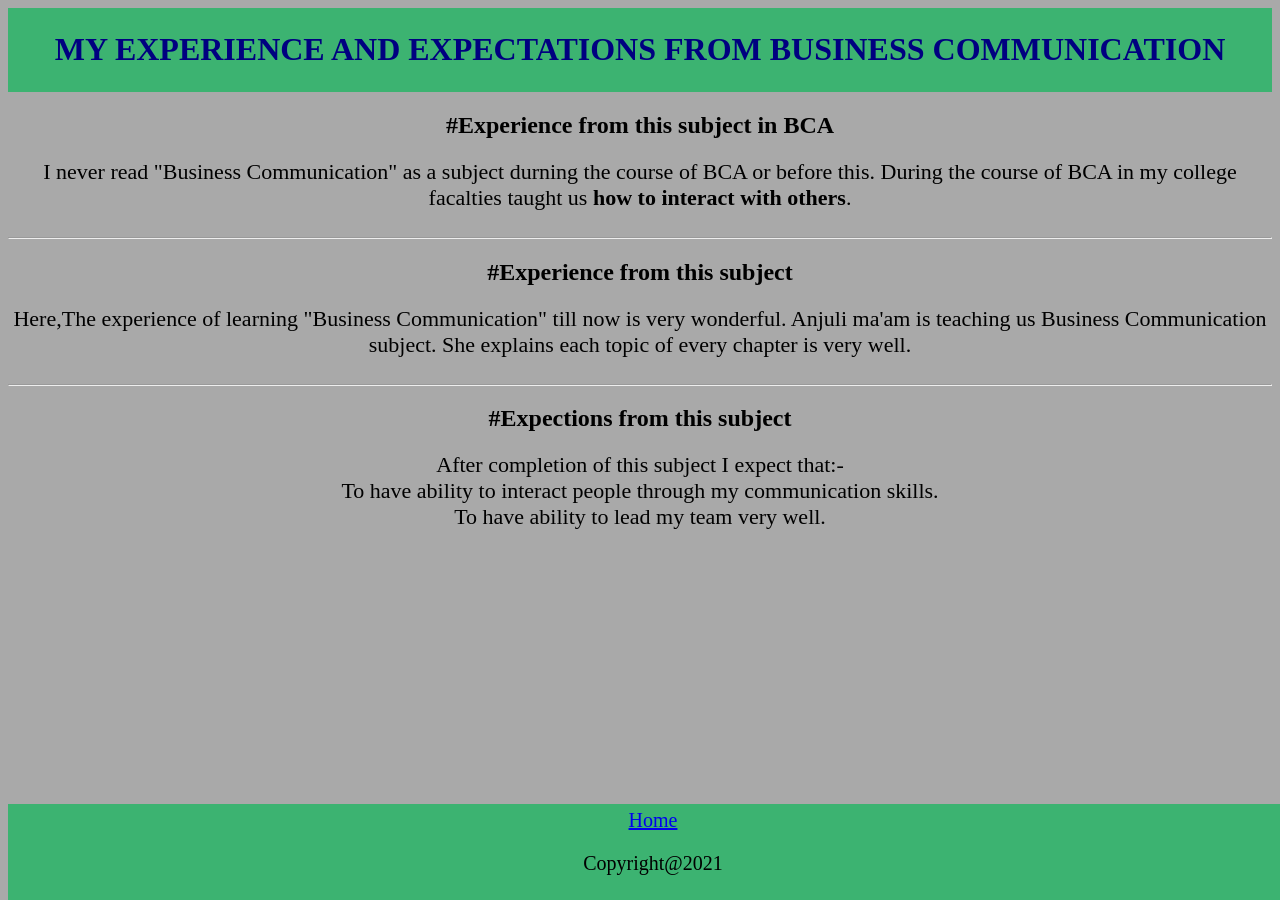
==== BusinessCommunication.html @ b8476d8c "Add files via upload" ====
<!DOCTYPE html>
<html>
	<head>
		<link rel="stylesheet" href="aboutSubject.css">
		<title></title>
	</head>
	<body>
	<header>
		<h1>MY EXPERIENCE AND EXPECTATIONS FROM BUSINESS COMMUNICATION</h1>
		</header>
		<h2>#Experience from this subject in BCA</h2>
		<article>
		I never read "Business Communication" as a subject durning the course of BCA or before this. During the course of BCA in my college facalties taught us <b>how
			to interact with others</b>.
		</article>
		<br><hr>
			<h2>#Experience from this subject </h2>
			<article>
				Here,The experience of learning "Business Communication" till now is very wonderful. Anjuli ma'am is teaching us Business Communication subject. She 
				explains each topic of every chapter is very well.   
			</article><br><hr>
				<h2>#Expections from this subject</h2>
			<article>
				After completion of this subject I expect that:- <br>
				To have ability to interact people through my communication skills.<br>
				To have ability to lead my team very well.
			</article>
	</body>
	<footer>
		<a href="about me.html"> Home</a>
		<p>Copyright@2021</p>
	</footer>
</html>
---- aboutSubject.css ----
article
{
	text-align:centre;
}	
body
{
background-color:darkgray;	
text-align:center;
}
header
{
	font-family:Lucida Handwriting;
	color:navy;
	background-color:MediumSeaGreen;
	padding:2px;
}
h1
{
	
}
article
{
	font-family:Comic Sans MS;
	font-size:22px;
}
footer
{
	font-size:20px;
	position:fixed;
	bottom:0;
	width:100%;
	text-align:center;
	background-color:MediumSeaGreen;
	padding:5px; 
}
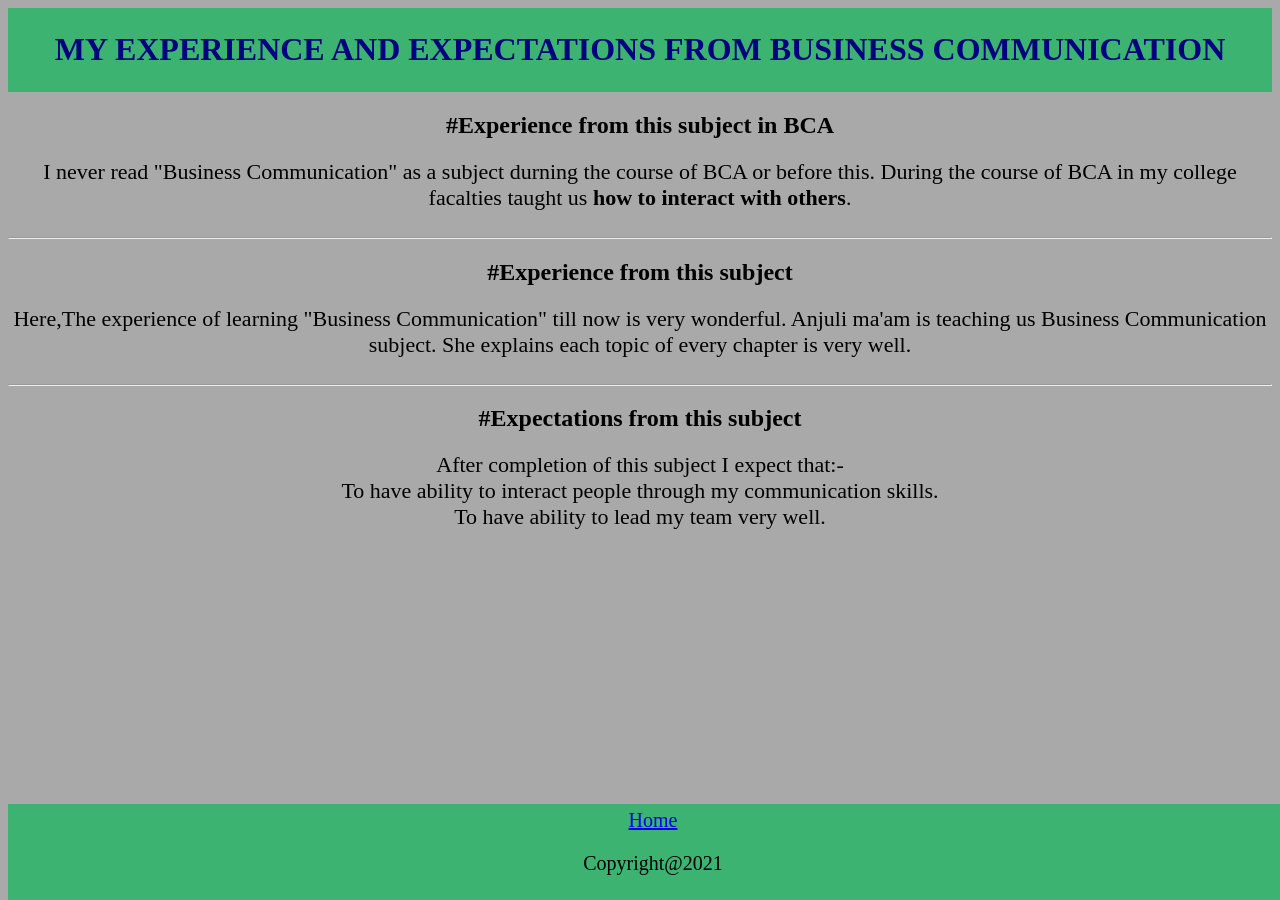
==== commit 7f908cc9: "Update BusinessCommunication.html" ====
--- a/BusinessCommunication.html
+++ b/BusinessCommunication.html
@@ -19,7 +19,7 @@
 				Here,The experience of learning "Business Communication" till now is very wonderful. Anjuli ma'am is teaching us Business Communication subject. She 
 				explains each topic of every chapter is very well.   
 			</article><br><hr>
-				<h2>#Expections from this subject</h2>
+				<h2>#Expectations from this subject</h2>
 			<article>
 				After completion of this subject I expect that:- <br>
 				To have ability to interact people through my communication skills.<br>
@@ -27,7 +27,7 @@
 			</article>
 	</body>
 	<footer>
-		<a href="about me.html"> Home</a>
+		<a href="index.html"> Home</a>
 		<p>Copyright@2021</p>
 	</footer>
-</html>+</html>
